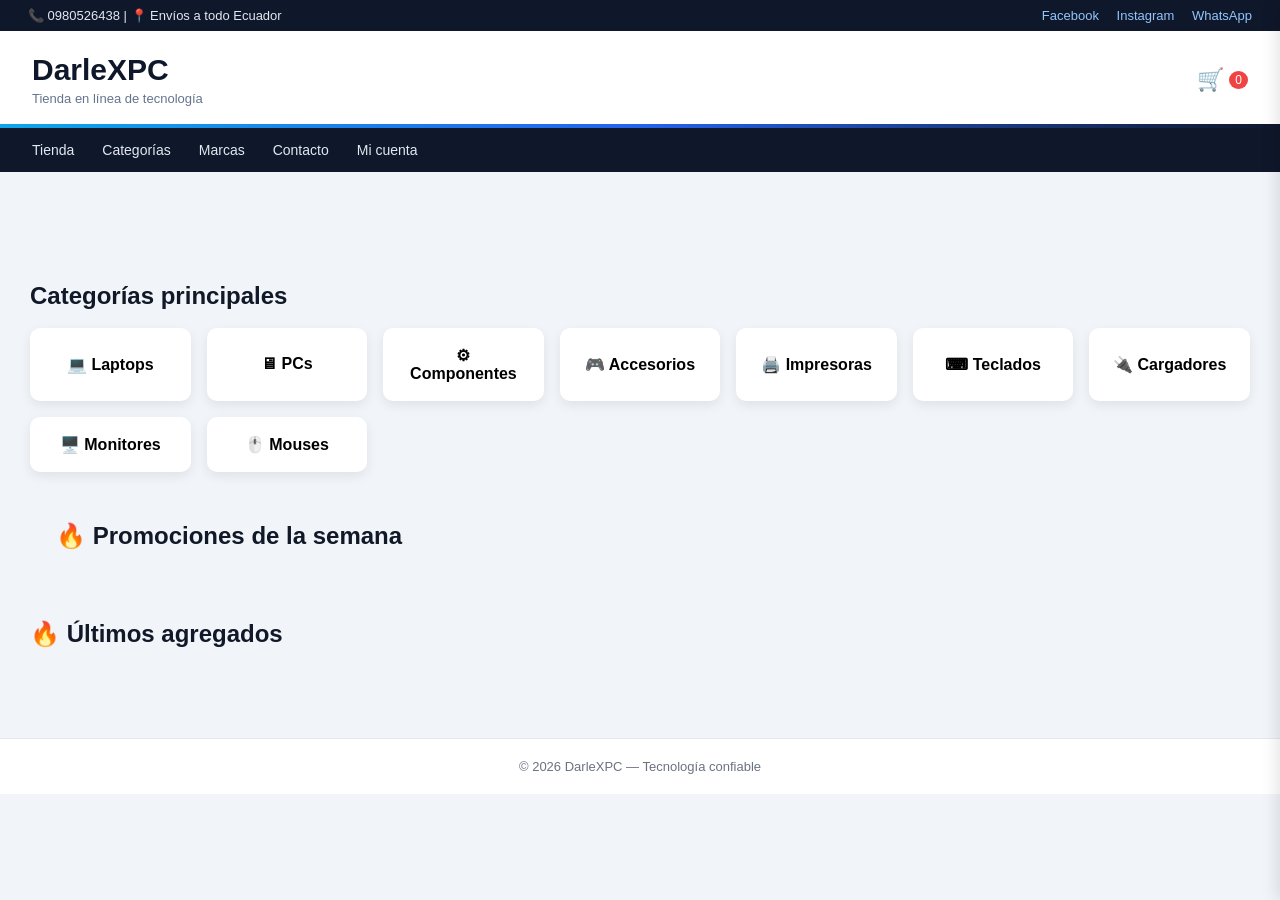
==== ibarra/index.html @ 45ddddfd "implementacion html a sucursal ibarra" ====
<!doctype html>
<html lang="es">
  <head>
    <meta charset="UTF-8" />
    <title>DarleXPC</title>

    <meta name="viewport" content="width=device-width, initial-scale=1.0" />

    <link rel="stylesheet" href="../css/style.css" />
    <link rel="stylesheet" href="../css/promos.css" />
    <link rel="stylesheet" href="../css/slider.css" />
    <link rel="stylesheet" href="../css/cart.css" />
  </head>

  <body>
    <!-- ================= TOPBAR ================= -->
    <div class="topbar">
      <div class="topbar-left">📞 0980526438 | 📍 Envíos a todo Ecuador</div>

      <div class="topbar-right">
        <a href="#">Facebook</a>
        <a href="#">Instagram</a>
        <a href="#">WhatsApp</a>
      </div>
    </div>
    <!-- =============== FIN TOPBAR ================= -->

    <!-- ================= HEADER ================= -->
    <header class="header-main">
      <div class="logo">
        <a href="index.html">
          <h1>DarleXPC</h1>
          <span>Tienda en línea de tecnología</span>
        </a>
      </div>

      <div class="header-actions">
        <div class="cart-icon" id="btnAbrirCarrito">
          🛒 <span class="cart-count">0</span>
        </div>
      </div>
    </header>
    <!-- =============== FIN HEADER ================= -->

    <!-- ================= NAV STORE ================= -->
    <nav class="nav-store">
      <a href="tienda.html">Tienda</a>
      <a href="categorias.html">Categorías</a>
      <a href="marcas.html">Marcas</a>
      <a href="contacto.html">Contacto</a>
      <a href="cuenta.html">Mi cuenta</a>
    </nav>
    <!-- =============== FIN NAV STORE ================= -->

    <!-- ================= SLIDER PRINCIPAL ================= -->
    <section class="slider">
      <div class="slider-track" id="slider-track">
        <!-- Slides se cargan por JS -->
      </div>

      <button id="prevSlide" class="slider-btn prev">&#10094;</button>
      <button id="nextSlide" class="slider-btn next">&#10095;</button>
    </section>
    <!-- =============== FIN SLIDER ================= -->

    <!-- ================= CATEGORIAS RAPIDAS ================= -->
    <section class="categorias-home">
      <h2>Categorías principales</h2>

      <div class="categorias-grid">
        <button data-cat="Laptops">💻 Laptops</button>
        <button data-cat="PCs">🖥 PCs</button>
        <button data-cat="Componentes">⚙ Componentes</button>
        <button data-cat="Accesorios">🎮 Accesorios</button>
        <button data-cat="Impresoras">🖨️ Impresoras</button>
        <button data-cat="Teclado">⌨ Teclados</button>
        <button data-cat="Cargadores">🔌 Cargadores</button>
        <button data-cat="Monitores">🖥️ Monitores</button>
        <button data-cat="Mouse">🖱️ Mouses</button>
      </div>
    </section>
    <!-- =============== FIN CATEGORIAS ================= -->
    <!-- ================= PROMOCIONES ================= -->
    <section class="promociones">
      <div class="contenedor">
        <h2>🔥 Promociones de la semana</h2>
        <div id="promosGrid" class="promos-grid"></div>
      </div>
    </section>
    <!-- =============== FIN PROMOCIONES ================= -->
    <!-- ================= PRODUCTOS DESTACADOS ================= -->
    <section class="destacados">
      <h2>🔥 Últimos agregados</h2>

      <div id="destacadosGrid" class="destacados-grid">
        <!-- JS puede insertar productos aquí -->
      </div>
    </section>
    <!-- =============== FIN DESTACADOS ================= -->
    <!-- ================= FOOTER ================= -->
    <footer class="footer">© 2026 DarleXPC — Tecnología confiable</footer>
    <!-- =============== FIN FOOTER ================= -->

    <!-- ================= SCRIPTS ================= -->

    <script src="../js/core/cartCore.js"></script>
    <script src="../js/core/cartUI.js"></script>

    <script type="module" src="../js/app.js"></script>
    <script src="../js/slider.js"></script>
    <script src="../js/nav.js"></script>

    <!-- =============== FIN SCRIPTS ================= -->

    <!-- ================= CARRITO DESPLEGABLE ================= -->

    <div class="cart-overlay" id="cartOverlay"></div>

    <aside class="cart-sidebar" id="cartSidebar">
      <div class="cart-header">
        <h2>Tu carrito</h2>
        <button id="cerrarCarrito">✕</button>
      </div>

      <div class="cart-items" id="cartItems"></div>

      <div class="cart-footer">
        <p>Total: $<span id="cartTotal">0</span></p>

        <button id="vaciarCarritoBtn" class="cart-clear">Vaciar carrito</button>

        <button id="enviarPedidoBtn" class="btn-whatsapp">
          Comprar por WhatsApp
        </button>
      </div>
    </aside>

    <!-- =============== FIN CARRITO ================= -->
  </body>
</html>
---- css/style.css ----
/* ==================================================
DARLEXPC WEB V2
CSS COMPLETO ESTABLE
================================================== */

/* ==================================================
ROOT COLORES
================================================== */

:root {
  --bg-main: #f1f5f9;
  --dark: #0f172a;
  --dark-soft: #1e293b;

  --blue: #2563eb;
  --blue-glow: #0ea5e9;

  --red: #ef4444;
  --green: #16a34a;

  --text-main: #111827;
  --text-soft: #64748b;
}

/* ==================================================
BASE
================================================== */

* {
  box-sizing: border-box;
}

body {
  margin: 0;
  font-family: "Segoe UI", Arial, sans-serif;

  background: var(--bg-main);
  color: var(--text-main);
}

.hidden {
  display: none !important;
}

/* ==================================================
TOPBAR
================================================== */

.topbar {
  display: flex;
  justify-content: space-between;
  align-items: center;

  padding: 8px 28px;

  background: var(--dark);
  color: #e2e8f0;

  font-size: 13px;
}

.topbar-right a {
  color: #93c5fd;
  text-decoration: none;
  margin-left: 14px;
}

.topbar-right a:hover {
  color: white;
}

/* ==================================================
HEADER
================================================== */

.header-main {
  display: flex;
  justify-content: space-between;
  align-items: center;

  padding: 22px 32px;

  background: white;

  position: relative;
}

/* linea AMG */

.header-main::after {
  content: "";

  position: absolute;
  bottom: 0;
  left: 0;

  width: 100%;
  height: 4px;

  background: linear-gradient(
    90deg,
    var(--blue-glow),
    var(--blue),
    var(--dark)
  );
}

/* LOGO */

.logo h1 {
  margin: 0;
  font-size: 30px;
  font-weight: 700;

  color: var(--dark);
}

.logo span {
  display: block;
  margin-top: 4px;

  font-size: 13px;
  color: var(--text-soft);
}

.logo a {
  text-decoration: none;
  color: inherit;
}

/* HEADER ACTIONS */

.header-actions {
  display: flex;
  align-items: center;
}

/* ==================================================
CARRITO ICONO
================================================== */

.cart-icon {
  font-size: 22px;
  cursor: pointer;

  color: var(--dark);

  display: flex;
  align-items: center;
}

.cart-count {
  background: var(--red);
  color: white;

  border-radius: 50%;

  padding: 3px 7px;
  font-size: 12px;

  margin-left: 6px;
}
/* ===============================
BOTON VOLVER GLOBAL
=============================== */

.btn-volver {
  display: inline-block;

  background: #2563eb;
  color: #fff;

  padding: 10px 16px;
  border-radius: 6px;

  font-weight: 500;
  text-decoration: none;

  transition: all 0.2s ease;
}

/* hover */
.btn-volver:hover {
  background: #1d4ed8;
  transform: translateY(-1px);
}

/* ==================================================
NAV STORE
================================================== */

.nav-store {
  display: flex;
  gap: 28px;

  padding: 14px 32px;

  background: var(--dark);
}

.nav-store a {
  color: #e2e8f0;

  text-decoration: none;

  font-size: 14px;
  font-weight: 500;

  transition: 0.2s;
}

.nav-store a:hover {
  color: #60a5fa;
}

/* ==================================================
MENU CATALOGO
================================================== */

.menu {
  display: flex;
  align-items: center;

  gap: 16px;

  padding: 14px 28px;

  background: var(--dark-soft);

  border-bottom: 1px solid #1e293b;
}

/* BUSCADOR */

.nav-search {
  display: flex;
  align-items: center;
  gap: 10px;
}

.search-btn {
  background: none;
  border: none;

  color: white;

  font-size: 18px;
  cursor: pointer;
}

#searchInput {
  width: 220px;

  padding: 8px 12px;

  border-radius: 20px;

  border: 1px solid #e5e7eb;

  outline: none;

  font-size: 14px;

  transition: 0.3s;
}

/* CATEGORIAS SCROLL */

.menu-scroll {
  display: flex;
  gap: 10px;

  overflow-x: auto;

  /* Firefox */
  scrollbar-width: none;

  /* IE / Edge antiguo */
  -ms-overflow-style: none;
}

/* Chrome, Safari, Edge moderno */
.menu-scroll::-webkit-scrollbar {
  display: none;
}

.menu-scroll::-webkit-scrollbar {
  display: none;
}

.menu-scroll button {
  white-space: nowrap;

  border: none;

  padding: 9px 16px;

  border-radius: 6px;

  background: var(--blue);
  color: white;

  font-size: 14px;

  cursor: pointer;

  transition: 0.2s;
}

.menu-scroll button:hover {
  background: var(--blue-glow);
}

/* ==================================================
CATEGORIAS HOME
================================================== */

.categorias-home {
  padding: 30px;

  max-width: 1300px;
  margin: auto;
}

.categorias-home h2 {
  margin-bottom: 18px;
}

.categorias-grid {
  display: grid;

  grid-template-columns: repeat(auto-fit, minmax(160px, 1fr));

  gap: 16px;
}

.categorias-grid button {
  padding: 18px;

  border: none;

  border-radius: 10px;

  background: white;

  box-shadow: 0 4px 12px rgba(0, 0, 0, 0.08);

  font-size: 16px;
  font-weight: 600;

  cursor: pointer;

  transition: 0.2s;
}

.categorias-grid button:hover {
  transform: translateY(-3px);

  box-shadow: 0 10px 20px rgba(0, 0, 0, 0.15);
}

/* ==================================================
DESTACADOS
================================================== */

.destacados {
  max-width: 1300px;
  margin: auto;

  padding: 30px;
}

.destacados-grid {
  display: grid;

  grid-template-columns: repeat(auto-fill, minmax(260px, 1fr));

  gap: 25px;
}

/* ==================================================
CONTENEDOR
================================================== */

.contenedor {
  padding: 30px;

  max-width: 1300px;
  margin: auto;
}

/* ==================================================
GRID PRODUCTOS
================================================== */

#productos {
  display: grid;

  grid-template-columns: repeat(auto-fill, minmax(260px, 1fr));

  gap: 25px;
}

/* ==================================================
CARDS PRODUCTO
================================================== */

.card {
  background: white;

  border-radius: 10px;

  padding: 18px;

  box-shadow: 0 4px 12px rgba(0, 0, 0, 0.08);

  display: flex;
  flex-direction: column;

  transition: 0.2s;
}

.card:hover {
  transform: translateY(-4px);

  box-shadow: 0 12px 24px rgba(0, 0, 0, 0.15);
}

.img-box {
  width: 100%;
  height: 180px;

  background: #f8fafc;

  border-radius: 8px;

  margin-bottom: 12px;

  display: flex;
  align-items: center;
  justify-content: center;
}

.img-box img {
  width: 100%;
  height: 100%;

  object-fit: contain;
}

.card h3 {
  margin: 0 0 8px;
  font-size: 16px;
}

.card .precio {
  font-size: 20px;
  font-weight: 700;

  color: var(--blue);

  margin-top: 6px;
}

.card .stock {
  font-size: 14px;
  color: #475569;

  margin-top: 4px;
}

/* BOTON ADD */

.btn-add {
  margin-top: 12px;

  padding: 10px;

  border: none;

  border-radius: 6px;

  background: linear-gradient(90deg, var(--blue), var(--blue-glow));

  color: white;

  font-weight: 600;

  cursor: pointer;

  transition: 0.2s;
}

.btn-add:hover {
  transform: translateY(-1px);

  box-shadow: 0 6px 14px rgba(37, 99, 235, 0.3);
}

/* ==================================================
FOOTER
================================================== */

.footer {
  margin-top: 40px;

  text-align: center;

  padding: 20px;

  font-size: 13px;

  color: #6b7280;

  background: white;

  border-top: 1px solid #e5e7eb;
}
/* ==================================================
CONTACTO
================================================== */

.contacto-grid {
  display: grid;
  grid-template-columns: 1fr 1fr;
  gap: 30px;
  align-items: start;
}

.contacto-info h2 {
  margin-top: 0;
}

.contacto-info p {
  margin: 10px 0;
  color: var(--text-soft);
}

/* BOTONES CONTACTO */

.btn-whatsapp {
  display: inline-block;
  margin-top: 15px;

  padding: 12px 18px;
  border-radius: 8px;

  background: var(--green);
  color: white;

  text-decoration: none;
  font-weight: 600;

  transition: 0.2s;
}

.btn-whatsapp:hover {
  transform: translateY(-2px);
}

.btn-maps {
  display: inline-block;
  margin-top: 10px;

  padding: 12px 18px;
  border-radius: 8px;

  background: var(--blue);
  color: white;

  text-decoration: none;
  font-weight: 600;

  transition: 0.2s;
}

.btn-maps:hover {
  transform: translateY(-2px);
}

/* MAPA */

.contacto-mapa {
  width: 100%;
}

.mapa-iframe {
  width: 100%;
  height: 400px;
  border: 0;
  border-radius: 10px;
}

/* ==================================================
RESPONSIVE
================================================== */

@media (max-width: 768px) {
  .header-main {
    flex-direction: column;
    gap: 10px;
  }

  .nav-store {
    overflow-x: auto;
  }

  /* MENU MOBILE */

  .menu {
    display: flex;
    flex-direction: column;
    align-items: stretch;

    gap: 14px;

    overflow: hidden;
  }

  /* BUSCADOR */

  .nav-search {
    width: 100%;
  }

  #searchInput {
    width: 100%;
  }

  /* BOTONES CATEGORÍAS */

  .menu-scroll {
    display: flex;

    flex-wrap: nowrap;

    overflow-x: auto;
    overflow-y: hidden;

    gap: 10px;

    padding-bottom: 4px;

    -webkit-overflow-scrolling: touch;

    scroll-behavior: smooth;
  }

  .menu-scroll::-webkit-scrollbar {
    display: none;
  }

  .menu-scroll button {
    flex: 0 0 auto;

    white-space: nowrap;
  }
}
---- css/promos.css ----
/* =========================================
PROMO CARDS PRO — DARLEXPC
========================================= */
.contenedor {
  max-width: 1200px;
  margin: 0 auto;
  padding: 0 16px;
}

.promos-wrapper {
  overflow: hidden;
  width: 100%;
}

.promo-card-pro {
  background: #08080f;
  border-radius: 20px;
  padding: 24px 26px 26px;

  border: 1px solid #1a1a2e;

  position: relative;
  overflow: hidden;

  transition: 0.3s;
  flex-shrink: 0;
  max-width: 320px;
  margin: 0 auto;
}

/* glow azul */
.promo-card-pro::before {
  content: "";
  position: absolute;
  top: -80px;
  right: -60px;

  width: 240px;
  height: 240px;
  border-radius: 50%;

  background: radial-gradient(circle, rgba(11, 92, 255, 0.25), transparent 70%);

  pointer-events: none;
}

/* hover */
.promo-card-pro:hover {
  transform: translateY(-6px);
}

/* header */
.promo-brand-bar {
  display: flex;
  justify-content: space-between;
  margin-bottom: 18px;
}

.promo-logo {
  font-size: 13px;
  color: #0ea5e9;
  text-transform: uppercase;
}

.promo-badge {
  background: rgba(11, 92, 255, 0.15);
  color: #60a5fa;
  font-size: 11px;
  padding: 4px 10px;
  border-radius: 20px;
}

/* imagen */
.promo-img-zone {
  background: #0d0d1a;
  border-radius: 14px;
  height: 185px;

  display: flex;
  align-items: center;
  justify-content: center;

  margin-bottom: 16px;

  border: 1px dashed #1e1e3a;
}

.promo-img-zone img {
  max-height: 170px;
  object-fit: contain;
}

/* título */
.promo-title {
  font-size: 18px;
  color: #f0f0ff;
  margin-bottom: 6px;
}

/* specs */
.promo-specs {
  display: grid;
  grid-template-columns: 1fr 1fr;
  gap: 8px;

  margin-bottom: 16px;
}

.promo-spec {
  background: #0d0d1a;
  border-radius: 10px;
  padding: 10px;

  border: 1px solid #1a1a2e;
}

.promo-spec-label {
  font-size: 10px;
  color: #333355;
}

.promo-spec-value {
  font-size: 13px;
  color: #c0c0e0;
}

/* precio */
.promo-price-box {
  display: flex;
  justify-content: space-between;
  align-items: center;

  background: #0d0d1a;
  border-radius: 12px;
  padding: 14px;

  border: 1px solid rgba(11, 92, 255, 0.3);
  margin-bottom: 12px;
}

.promo-old {
  font-size: 12px;
  text-decoration: line-through;
  color: #444466;
}

.promo-price {
  font-size: 28px;
  font-weight: bold;
  color: #16a34a;
}

/* botón */
.promo-btn {
  width: 100%;
  padding: 12px;

  border-radius: 10px;
  border: none;

  background: linear-gradient(90deg, #0b5cff, #2563eb);
  color: white;

  font-weight: 600;
  cursor: pointer;

  transition: 0.2s;
}

.promo-btn {
  background: #0b5cff;
  border: none;
  color: white;
  font-size: 20px;
  padding: 10px;
  cursor: pointer;
  border-radius: 8px;
}

/* ================= PROMOS SECTION ================= */

.promos {
  padding: 40px 20px;
}

.promos h2 {
  font-size: 24px;
  margin-bottom: 20px;
}

/* ================= GRID ================= */

.promos-grid {
  display: grid;
  grid-template-columns: repeat(3, minmax(0, 1fr));
  justify-items: center;
  gap: 20px;
}

/* ================= CARD ================= */

.promo-card {
  background: #0b1220;
  border: 1px solid #1e293b;
  border-radius: 16px;
  overflow: hidden;
  transition: all 0.25s ease;
  position: relative;
}

/* glow Darlex */
.promo-card:hover {
  transform: translateY(-5px);
  box-shadow: 0 10px 30px rgba(11, 92, 255, 0.25);
  border-color: #0b5cff;
}

/* ================= IMAGE ================= */

.promo-img {
  background: #020617;
  display: flex;
  justify-content: center;
  align-items: center;
  height: 180px;
  padding: 10px;
}

.promo-img img {
  max-height: 100%;
  object-fit: contain;
}

/* ================= BODY ================= */

.promo-body {
  padding: 15px;
}

.promo-body h3 {
  font-size: 15px;
  color: #e2e8f0;
  margin-bottom: 8px;
}

.promo-specs {
  font-size: 12px;
  color: #64748b;
  margin-bottom: 12px;
}

/* ================= PRICE ================= */

.promo-price {
  display: flex;
  align-items: center;
  gap: 10px;
  margin-bottom: 12px;
}

.promo-price .old {
  text-decoration: line-through;
  color: #64748b;
  font-size: 13px;
}

.promo-price .new {
  color: #16a34a;
  font-size: 18px;
  font-weight: bold;
}

/* ================= BUTTON ================= */

.btn-ver {
  display: block;
  text-align: center;
  padding: 10px;
  border-radius: 10px;
  background: #0b5cff;
  color: white;
  text-decoration: none;
  font-size: 13px;
  transition: 0.2s;
}

.btn-ver:hover {
  background: #2563eb;
}

/* badge promo */
.promo-card::after {
  content: "OFERTA";
  position: absolute;
  top: 10px;
  right: 10px;
  background: #0b5cff;
  color: white;
  font-size: 10px;
  padding: 4px 8px;
  border-radius: 8px;
}

/* ================= SLIDER PROMOS ================= */

.promos-slider {
  display: flex;
  align-items: center;
  gap: 10px;
}

/* track horizontal */
.promos-track {
  display: flex;
  gap: 20px;
  transition: transform 0.5s ease;
}

/* cada card tamaño fijo */
.promos-grid .promo-card-pro {
  min-width: auto;
  flex-shrink: 1;
}
/* botones */
.promo-btn.prev,
.promo-btn.next {
  position: absolute;
  top: 50%;
  transform: translateY(-50%);
  background: #0b5cff;
  border: none;
  color: white;
  padding: 10px 14px;
  border-radius: 50%;
  cursor: pointer;
  z-index: 10;
}

.promo-btn.prev {
  left: 10px;
}
.promo-btn.next {
  right: 10px;
}
/* RESPONSIVE */
/* Tablet */
@media (max-width: 1024px) {
  .promos-grid {
    grid-template-columns: repeat(2, 1fr);
  }
}

/* Móvil */
@media (max-width: 600px) {
  .promos-grid {
    grid-template-columns: 1fr;
  }
}
---- css/slider.css ----
/* ================= SLIDER ================= */

.slider {
  position: relative;
  width: 100%;
  max-width: 1200px;
  margin: 30px auto;
  overflow: hidden;
  border-radius: 14px;
  background: #0f172a; /* azul DarleXPC */
}

.slider-track {
  display: flex;
  transition: transform 0.6s ease-in-out;
}

.slide {
  min-width: 100%;
  display: flex;
  justify-content: center;
  align-items: center;
}

.slide img {
  width: 100%;
  height: auto;
  max-height: 420px;
  object-fit: contain; /* 🔥 ESTA ES LA CLAVE */
}

/* Botones */
.slider-btn {
  position: absolute;
  top: 50%;
  transform: translateY(-50%);
  background: rgba(15, 23, 42, 0.6);
  color: #fff;
  border: none;
  width: 42px;
  height: 42px;
  border-radius: 50%;
  cursor: pointer;
  font-size: 22px;
  display: flex;
  align-items: center;
  justify-content: center;
}

.slider-btn:hover {
  background: rgba(15, 23, 42, 0.9);
}

.slider-btn.prev { left: 12px; }
.slider-btn.next { right: 12px; }

/* ================= RESPONSIVE ================= */

/* 📱 MÓVIL */
@media (max-width: 768px) {
  .slide img {
    max-height: 200px;
  }

  .slider-btn {
    width: 34px;
    height: 34px;
    font-size: 18px;
  }

  .slider-btn.prev { left: 8px; }
  .slider-btn.next { right: 8px; }
}

/* 📲 TABLET */
@media (min-width: 769px) and (max-width: 1024px) {
  .slide img {
    max-height: 280px;
  }
}
---- css/cart.css ----
/* =========================================
   CARRITO NEON DARLEXPC V2
========================================= */
.cart-count {
  background: #ef4444;
  color: white;
  border-radius: 50%;
  padding: 2px 6px;
  font-size: 12px;
  margin-left: 5px;
  transition: transform 0.2s ease;
}

.cart-count.bump {
  transform: scale(1.2);
}
/* Contenedor lateral (MECÁNICA ORIGINAL INTACTA) */
.cart-sidebar {
  position: fixed;
  top: 0;
  right: -400px;
  width: 400px;
  height: 100vh;
  background: #ffffff;
  box-shadow: -4px 0 15px rgba(0, 0, 0, 0.1);
  transition: right 0.3s ease;
  z-index: 1000;

  display: flex;
  flex-direction: column;
}

/* Estado activo */
.cart-sidebar.active {
  right: 0;
}

/* Overlay */
.cart-overlay {
  position: fixed;
  inset: 0;
  background: rgba(0, 0, 0, 0.4);
  opacity: 0;
  visibility: hidden;
  transition: opacity 0.3s ease;
  z-index: 999;
}

.cart-overlay.active {
  opacity: 1;
  visibility: visible;
}

/* Header */
.cart-header {
  padding: 18px;
  font-size: 18px;
  font-weight: 700;
  background: #0f172a;
  color: white;

  display: flex;
  justify-content: space-between;
  align-items: center;
}

/* ===============================
   BOTON CERRAR CARRITO
================================ */

#cerrarCarrito {
  width: 34px;
  height: 34px;

  border-radius: 50%;
  border: 2px solid rgba(255, 255, 255, 0.3);
  background: transparent;

  color: white;
  font-size: 16px;
  font-weight: bold;

  cursor: pointer;

  display: flex;
  align-items: center;
  justify-content: center;

  transition: all 0.2s ease;
}

/* hover tipo botón físico */

#cerrarCarrito:hover {
  background: rgba(255, 255, 255, 0.15);
  border-color: white;
  transform: rotate(90deg);
}

/* efecto click */

#cerrarCarrito:active {
  transform: scale(0.92);
}
.cart-header button {
  background: none;
  border: none;
  color: white;
  font-size: 20px;
  cursor: pointer;
}

/* Lista de productos */
.cart-items {
  flex: 1;
  overflow-y: auto;
  padding: 16px;
}

/* Item individual */
.cart-item {
  display: flex;
  gap: 12px;
  align-items: center;
  padding: 14px;
  border-radius: 10px;
  background: #ffffff;
  margin-bottom: 14px;
  border: 1px solid #e5e7eb;
  transition:
    border 0.2s ease,
    box-shadow 0.2s ease;
}

/* =====================================
   UX: Highlight producto agregado
   Estado temporal visual del item
===================================== */
/* =====================================
   UX: Highlight producto agregado
   Estado temporal visual del item
===================================== */
.cart-item.highlight-item {
  border: 2px solid #3b82f6;
  box-shadow: 0 0 14px rgba(59, 130, 246, 0.55);

  animation: cartItemPulse 0.5s ease;
}

/* Animación sutil tipo pulse */
@keyframes cartItemPulse {
  0% {
    transform: scale(0.96);
    opacity: 0.7;
  }
  60% {
    transform: scale(1.04);
    opacity: 1;
  }
  100% {
    transform: scale(1);
  }
}
.cart-item:hover {
  border-color: #0b5cff;
  box-shadow: 0 0 0 2px rgba(11, 92, 255, 0.08);
}

/* Imagen miniatura */
.cart-item-img {
  width: 70px;
  height: 70px;
  flex-shrink: 0;
  border-radius: 8px;
  overflow: hidden;
  background: #f1f5f9;
  display: flex;
  align-items: center;
  justify-content: center;
}

.cart-item-img img {
  width: 100%;
  height: 100%;
  object-fit: contain;
}

/* Información */
.cart-item-info {
  flex: 1;
  font-size: 14px;
}

.cart-item-info strong {
  display: block;
  font-size: 14px;
  margin-bottom: 4px;
  color: #0f172a;
}

.cart-item-info p {
  margin: 2px 0;
  color: #64748b;
}

/* Precio */
.cart-item-price {
  font-weight: 700;
  font-size: 15px;
  color: #0b5cff;
}

/* Footer */
.cart-footer {
  padding: 20px;
  border-top: 1px solid #e5e7eb;
  background: #ffffff;
}

/* Total */
#cartTotal {
  font-size: 22px;
  font-weight: 800;
  color: #16a34a;
}

/* Botón checkout */
.cart-checkout-btn {
  width: 100%;
  padding: 14px;
  margin-top: 12px;
  border-radius: 10px;
  border: none;
  font-weight: 700;
  font-size: 15px;
  cursor: pointer;
  background: linear-gradient(90deg, #0b5cff, #2563eb);
  color: white;
  transition:
    transform 0.2s ease,
    box-shadow 0.2s ease;
  box-shadow: 0 6px 20px rgba(11, 92, 255, 0.25);
}

.cart-checkout-btn:hover {
  transform: translateY(-2px);
  box-shadow: 0 10px 30px rgba(11, 92, 255, 0.35);
}
.cart-remove {
  background: #ef4444;
  border: none;
  color: white;
  font-size: 13px;
  padding: 6px 10px;
  border-radius: 6px;
  cursor: pointer;
  align-self: flex-start;
  transition: all 0.2s ease;
}

.cart-remove:hover {
  background: #dc2626;
  transform: scale(1.05);
}
.cart-quantity-controls {
  display: flex;
  align-items: center;
  gap: 8px;
  margin: 5px 0;
}

.qty-btn {
  background: #111;
  color: #fff;
  border: none;
  width: 26px;
  height: 26px;
  border-radius: 4px;
  cursor: pointer;
  font-size: 16px;
}

.qty-btn:hover {
  background: #333;
}

.qty-number {
  min-width: 20px;
  text-align: center;
}
.cart-clear {
  width: 100%;
  padding: 10px;
  background: #dc2626;
  color: white;
  border: none;
  margin-top: 10px;
  cursor: pointer;
  border-radius: 6px;
}

.cart-clear:hover {
  background: #b91c1c;
}
/* ================================
   BOTON WHATSAPP CARRITO
================================ */

.btn-whatsapp {
  width: 100%;
  padding: 14px;

  background-color: #25d366;
  color: white;

  border: none;
  border-radius: 8px;

  font-size: 16px;
  font-weight: 600;

  cursor: pointer;

  margin-top: 10px;

  transition: all 0.2s ease;
}

/* hover */

.btn-whatsapp:hover {
  background-color: #1ebe5d;
  transform: translateY(-1px);
}

/* cuando se presiona */

.btn-whatsapp:active {
  transform: translateY(0px);
}
/* =========================================
   CARRITO RESPONSIVE MOBILE PATCH V2
   (NO ALTERA ESTRUCTURA DESKTOP)
========================================= */

@media (max-width: 768px) {
  .cart-sidebar {
    width: 100%;
    right: -100%;
    border-radius: 0;
  }

  .cart-sidebar.active {
    right: 0;
  }

  .cart-header {
    font-size: 17px;
    padding: 16px;
  }

  .cart-items {
    padding: 14px;
  }

  .cart-item {
    padding: 12px;
  }

  .cart-item-img {
    width: 60px;
    height: 60px;
  }

  .cart-footer {
    padding: 16px;
  }

  #cartTotal {
    font-size: 20px;
  }

  .cart-checkout-btn {
    padding: 12px;
    font-size: 14px;
  }
}
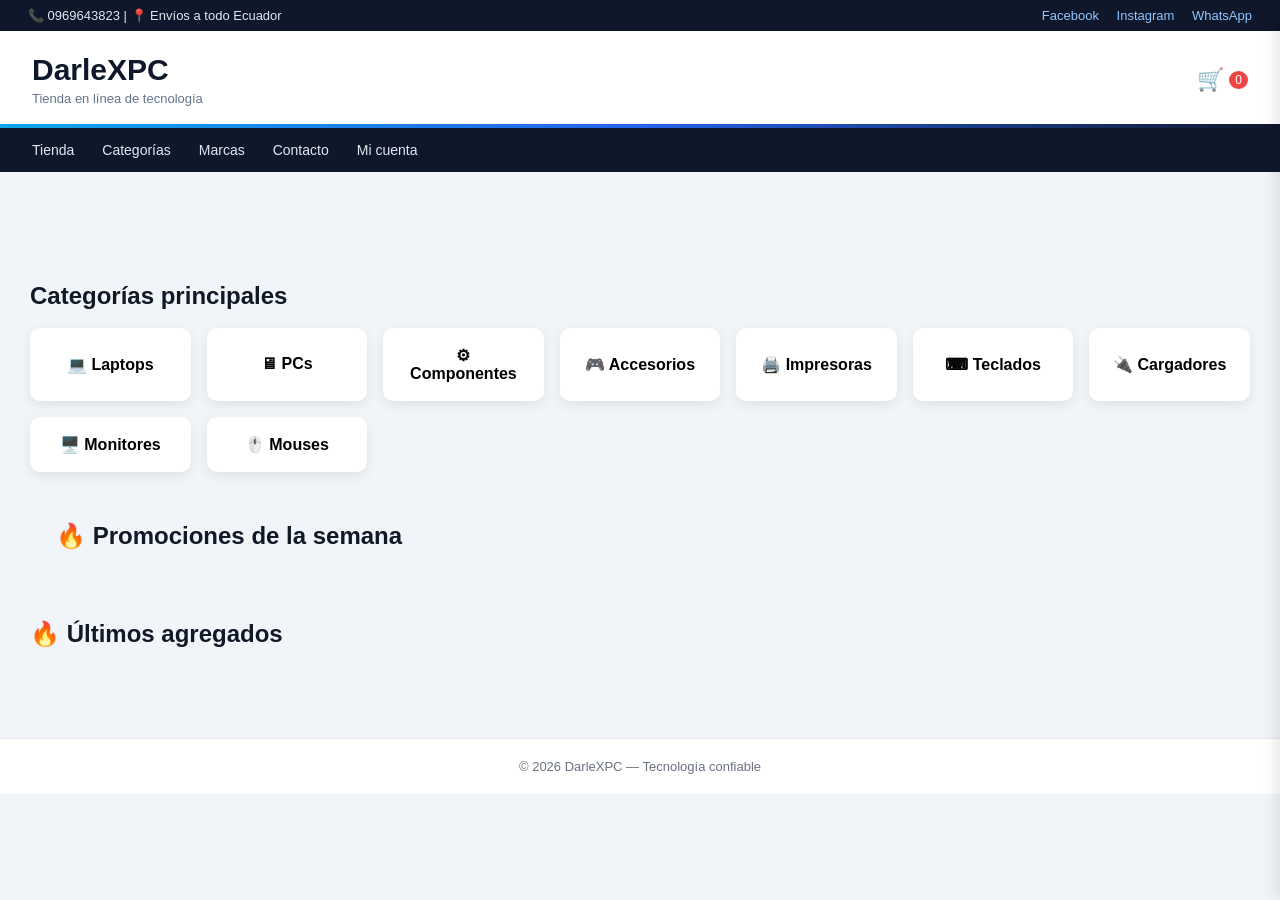
==== commit 04d161d1: "numeros de telefono cambio a 96 964 3823" ====
--- a/ibarra/index.html
+++ b/ibarra/index.html
@@ -15,7 +15,7 @@
   <body>
     <!-- ================= TOPBAR ================= -->
     <div class="topbar">
-      <div class="topbar-left">📞 0980526438 | 📍 Envíos a todo Ecuador</div>
+      <div class="topbar-left">📞 0969643823 | 📍 Envíos a todo Ecuador</div>
 
       <div class="topbar-right">
         <a href="#">Facebook</a>
